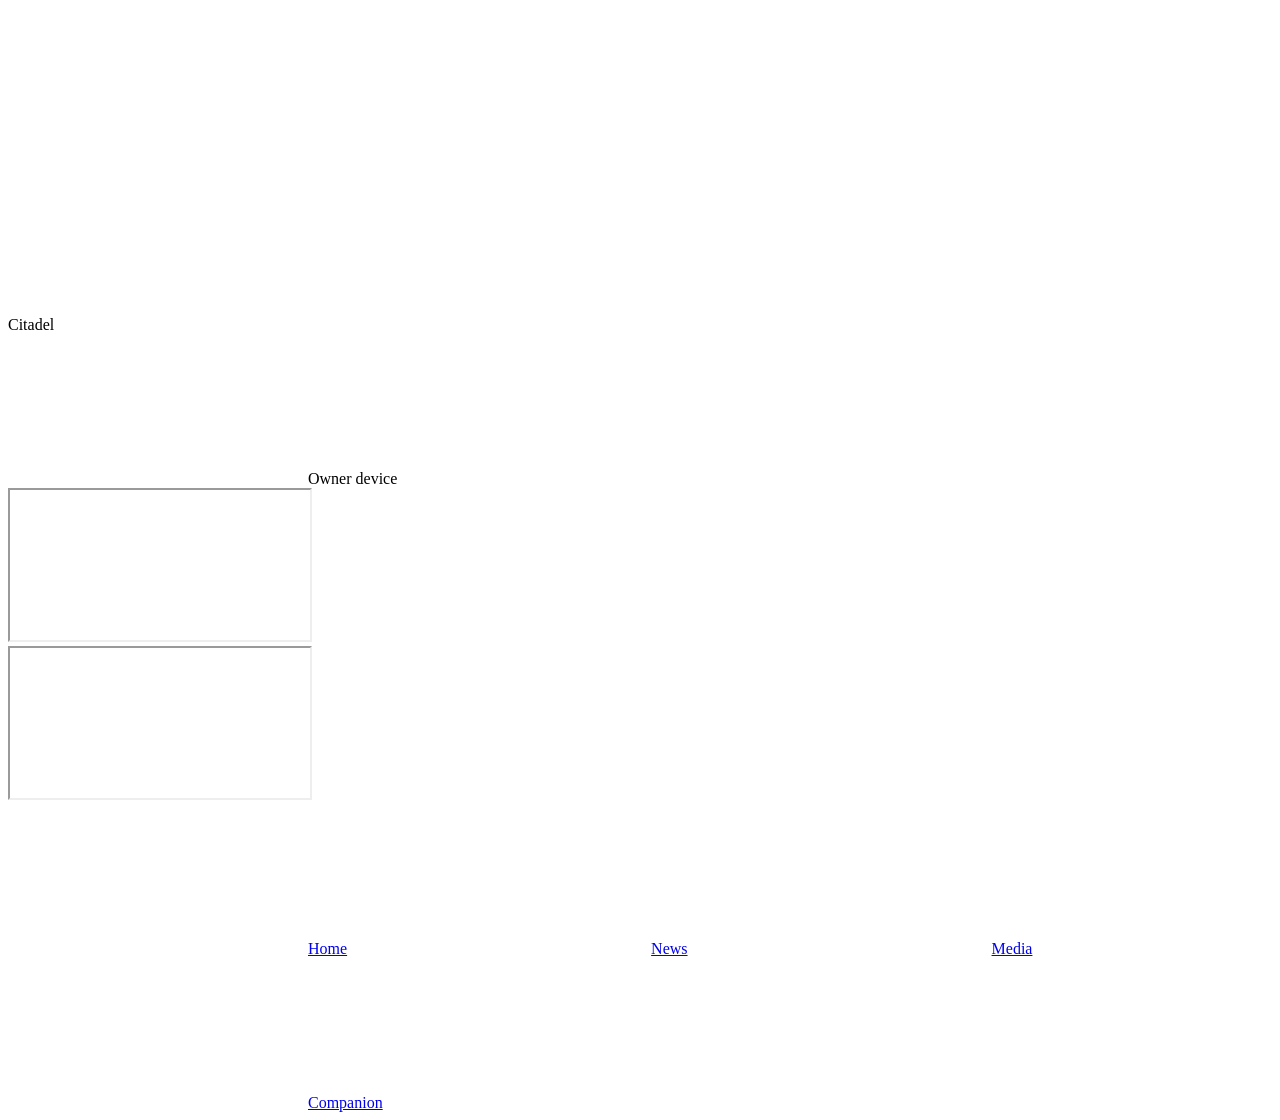
==== web/index.html @ bfa9e3ec "Initial commit: Citadel LAN dashboard" ====
<!doctype html>
<html lang="en-GB">
<head>
<meta charset="utf-8">
<meta name="viewport" content="width=device-width, initial-scale=1, viewport-fit=cover">
<meta name="theme-color" content="#07060a">
<title>Citadel</title>
<link rel="icon" type="image/svg+xml" href="/static/img/favicon.svg">
<link rel="stylesheet" href="/static/css/tokens.css">
<link rel="stylesheet" href="/static/css/components.css">
<link rel="stylesheet" href="/static/css/dashboard.css">
</head>
<body>
<div class="sweep"></div>

<div class="shell">
  <nav class="rail" aria-label="Primary">
    <span class="rail__logo"><svg class="i"><use href="#i-logo"/></svg></span>
    <a href="#home" data-view="home" aria-current="page" title="Home"><svg class="i"><use href="#i-home"/></svg></a>
    <a href="#news" data-view="news" title="News"><svg class="i"><use href="#i-news"/></svg></a>
    <a href="#media" data-view="media" title="Media"><svg class="i"><use href="#i-film"/></svg></a>
    <a href="#music" data-view="music" title="Companion"><svg class="i"><use href="#i-disc"/></svg></a>
    <span class="spacer"></span>
    <a href="/settings" title="Settings"><svg class="i"><use href="#i-gear"/></svg></a>
  </nav>

  <main class="main">
    <header class="top">
      <div class="top__brand"><span class="wordmark">Citadel</span><span class="hud" id="host-label"></span></div>
      <div class="top__right"><a class="btn btn--icon top__settings" href="/settings" aria-label="Settings"><svg class="i"><use href="#i-gear"/></svg></a><span class="hud hud--plain badge-role"><span class="dot" id="conn-dot" title="connecting…"></span><span id="device-label">Owner device</span></span></div>
    </header>
    <section class="view is-active" id="view-home" data-view="home">
      <section class="alerts" id="alerts" aria-label="Reminders"></section>
      <div class="grid" id="grid"></div>
    </section>
    <section class="view" id="view-news" data-view="news" aria-label="News"></section>
    <section class="view" id="view-media" data-view="media" aria-label="Media">
      <div class="frame-shell"><iframe id="media-frame" title="Media" allow="autoplay; fullscreen" allowfullscreen></iframe></div>
    </section>
    <section class="view" id="view-music" data-view="music" aria-label="Companion">
      <div class="frame-shell"><iframe id="music-frame" title="Music Companion" allow="autoplay; fullscreen" allowfullscreen></iframe></div>
    </section>
  </main>
</div>

<nav class="tabbar" aria-label="Primary (mobile)">
  <a href="#home" data-view="home" aria-current="page"><svg class="i"><use href="#i-home"/></svg>Home</a>
  <a href="#news" data-view="news"><svg class="i"><use href="#i-news"/></svg>News</a>
  <a href="#media" data-view="media"><svg class="i"><use href="#i-film"/></svg>Media</a>
  <a href="#music" data-view="music"><svg class="i"><use href="#i-disc"/></svg>Companion</a>
</nav>

<script type="module" src="/static/js/icons.js"></script>
<script type="module" src="/static/js/app.js"></script>
</body>
</html>
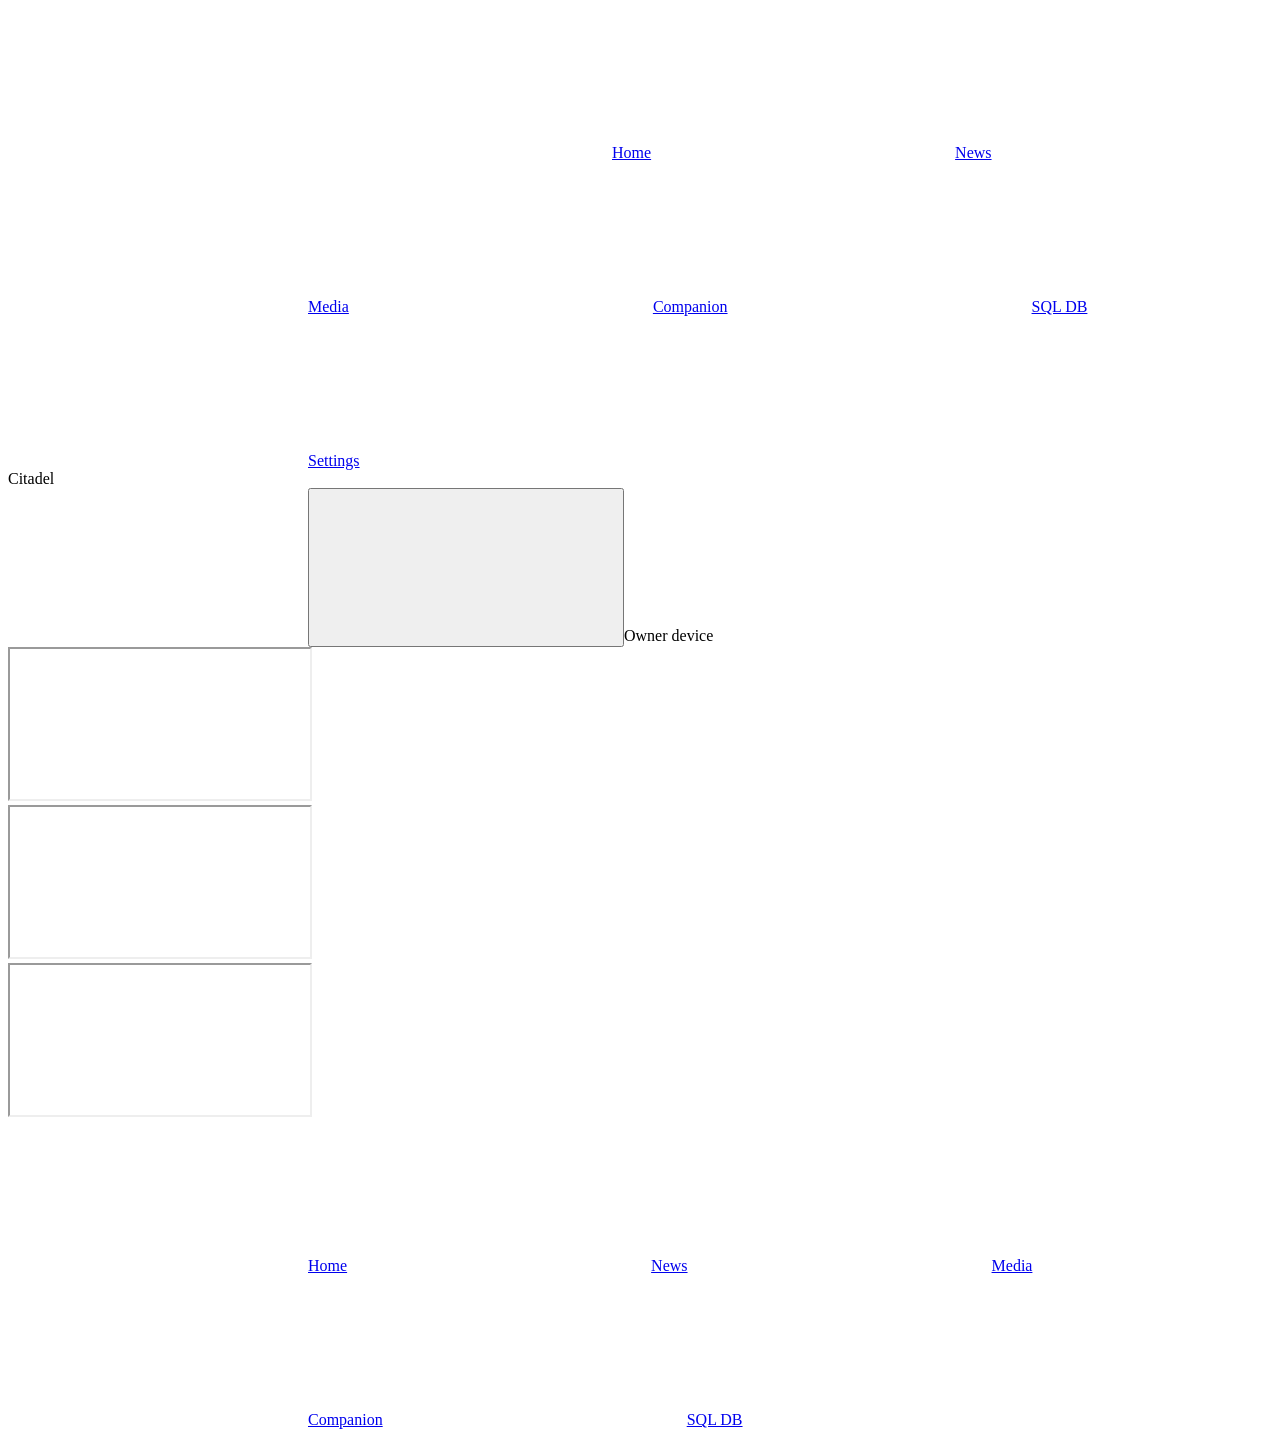
==== commit 6644d46e: "ui updates" ====
--- a/web/index.html
+++ b/web/index.html
@@ -7,6 +7,7 @@
 <title>Citadel</title>
 <link rel="icon" type="image/svg+xml" href="/static/img/favicon.svg">
 <link rel="stylesheet" href="/static/css/tokens.css">
+<script src="/static/js/theme-init.js"></script>
 <link rel="stylesheet" href="/static/css/components.css">
 <link rel="stylesheet" href="/static/css/dashboard.css">
 </head>
@@ -16,18 +17,19 @@
 <div class="shell">
   <nav class="rail" aria-label="Primary">
     <span class="rail__logo"><svg class="i"><use href="#i-logo"/></svg></span>
-    <a href="#home" data-view="home" aria-current="page" title="Home"><svg class="i"><use href="#i-home"/></svg></a>
-    <a href="#news" data-view="news" title="News"><svg class="i"><use href="#i-news"/></svg></a>
-    <a href="#media" data-view="media" title="Media"><svg class="i"><use href="#i-film"/></svg></a>
-    <a href="#music" data-view="music" title="Companion"><svg class="i"><use href="#i-disc"/></svg></a>
+    <a href="#home" data-view="home" aria-current="page" title="Home"><svg class="i"><use href="#i-home"/></svg><span class="rail__label">Home</span></a>
+    <a href="#news" data-view="news" title="News"><svg class="i"><use href="#i-news"/></svg><span class="rail__label">News</span></a>
+    <a href="#media" data-view="media" title="Media"><svg class="i"><use href="#i-film"/></svg><span class="rail__label">Media</span></a>
+    <a href="#music" data-view="music" title="Companion"><svg class="i"><use href="#i-disc"/></svg><span class="rail__label">Companion</span></a>
+    <a href="#sql" data-view="sql" title="SQL DB"><svg class="i"><use href="#i-server"/></svg><span class="rail__label">SQL DB</span></a>
     <span class="spacer"></span>
-    <a href="/settings" title="Settings"><svg class="i"><use href="#i-gear"/></svg></a>
+    <a href="/settings" class="rail__settings" title="Settings"><svg class="i"><use href="#i-gear"/></svg><span class="rail__label">Settings</span></a>
   </nav>
 
   <main class="main">
     <header class="top">
       <div class="top__brand"><span class="wordmark">Citadel</span><span class="hud" id="host-label"></span></div>
-      <div class="top__right"><a class="btn btn--icon top__settings" href="/settings" aria-label="Settings"><svg class="i"><use href="#i-gear"/></svg></a><span class="hud hud--plain badge-role"><span class="dot" id="conn-dot" title="connecting…"></span><span id="device-label">Owner device</span></span></div>
+      <div class="top__right"><a class="btn btn--icon top__settings" href="/settings" aria-label="Settings"><svg class="i"><use href="#i-gear"/></svg></a><button class="btn btn--icon theme-toggle" type="button" data-theme-toggle aria-pressed="false" aria-label="Switch to light theme" title="Toggle light/dark theme"><svg class="i"><use href="#i-sun"/></svg></button><span class="hud hud--plain badge-role"><span class="dot" id="conn-dot" title="connecting…"></span><span id="device-label">Owner device</span></span></div>
     </header>
     <section class="view is-active" id="view-home" data-view="home">
       <section class="alerts" id="alerts" aria-label="Reminders"></section>
@@ -40,6 +42,9 @@
     <section class="view" id="view-music" data-view="music" aria-label="Companion">
       <div class="frame-shell"><iframe id="music-frame" title="Music Companion" allow="autoplay; fullscreen" allowfullscreen></iframe></div>
     </section>
+    <section class="view" id="view-sql" data-view="sql" aria-label="SQL DB">
+      <div class="frame-shell"><iframe id="sql-frame" title="SQL DB" allow="autoplay; fullscreen" allowfullscreen></iframe></div>
+    </section>
   </main>
 </div>
 
@@ -48,6 +53,7 @@
   <a href="#news" data-view="news"><svg class="i"><use href="#i-news"/></svg>News</a>
   <a href="#media" data-view="media"><svg class="i"><use href="#i-film"/></svg>Media</a>
   <a href="#music" data-view="music"><svg class="i"><use href="#i-disc"/></svg>Companion</a>
+  <a href="#sql" data-view="sql"><svg class="i"><use href="#i-server"/></svg>SQL DB</a>
 </nav>
 
 <script type="module" src="/static/js/icons.js"></script>
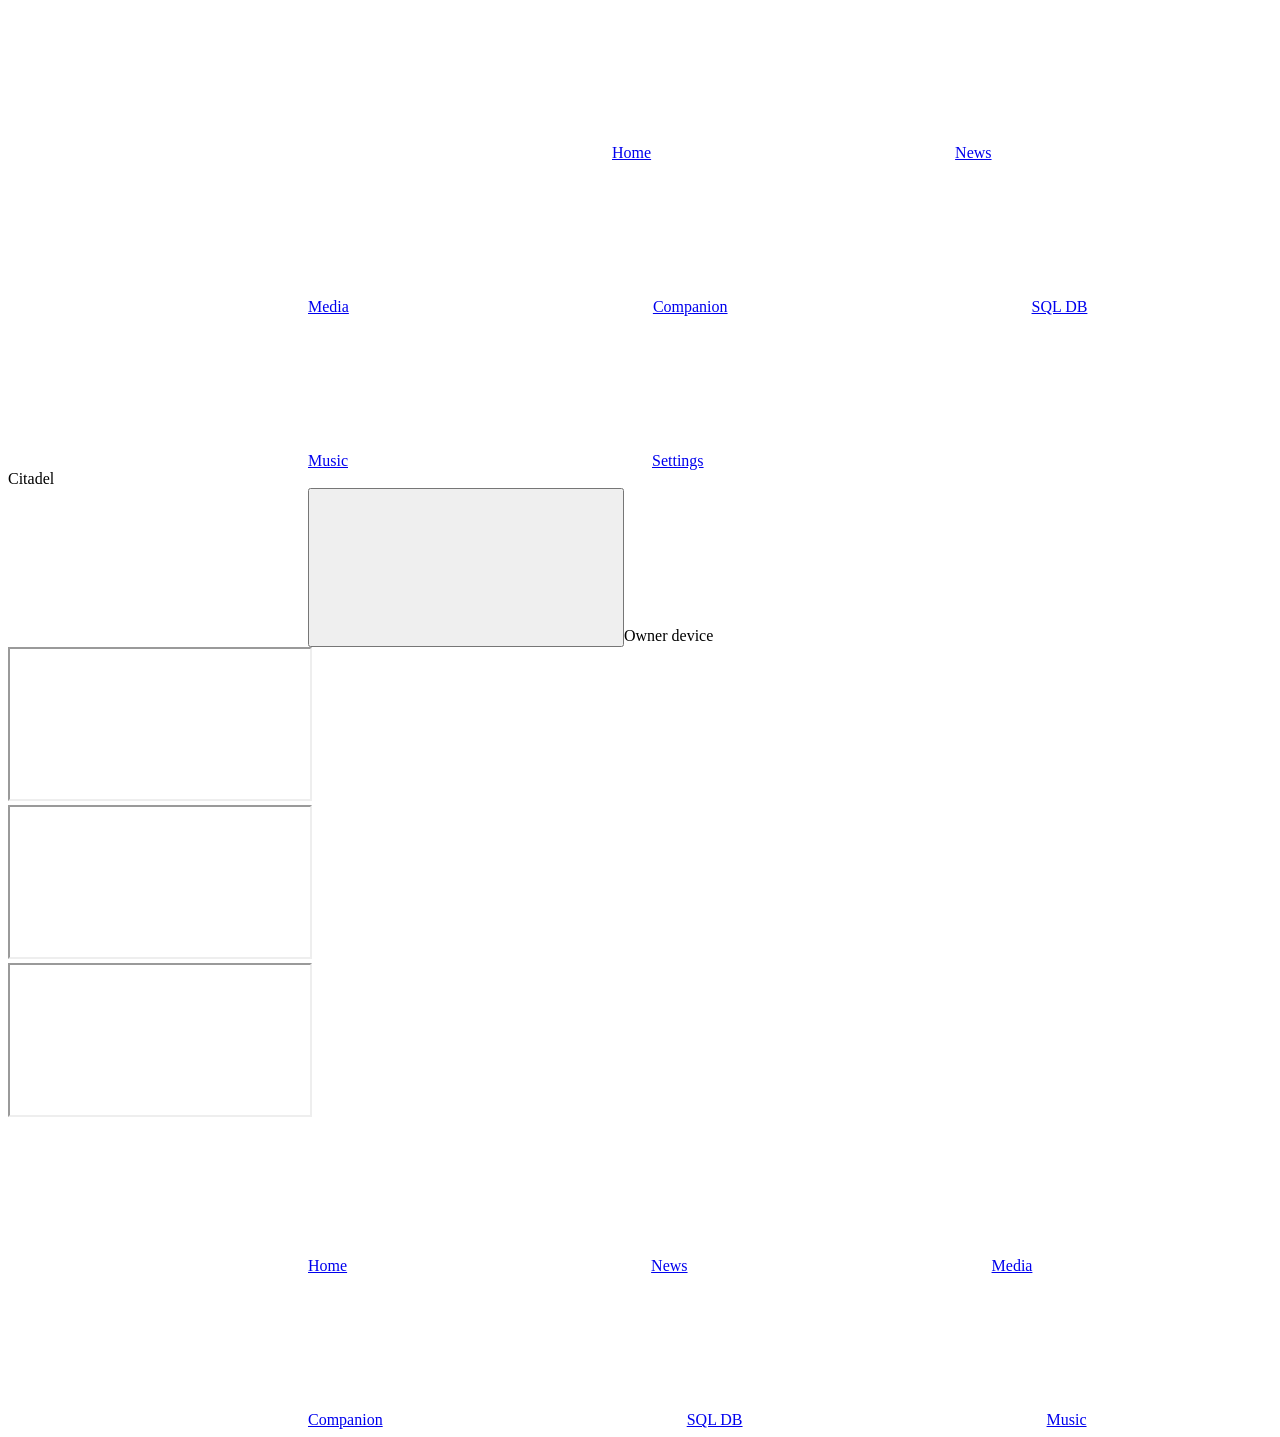
==== commit daee8574: "updates" ====
--- a/web/index.html
+++ b/web/index.html
@@ -10,6 +10,7 @@
 <script src="/static/js/theme-init.js"></script>
 <link rel="stylesheet" href="/static/css/components.css">
 <link rel="stylesheet" href="/static/css/dashboard.css">
+<link rel="stylesheet" href="/static/css/music.css">
 </head>
 <body>
 <div class="sweep"></div>
@@ -22,6 +23,7 @@
     <a href="#media" data-view="media" title="Media"><svg class="i"><use href="#i-film"/></svg><span class="rail__label">Media</span></a>
     <a href="#music" data-view="music" title="Companion"><svg class="i"><use href="#i-disc"/></svg><span class="rail__label">Companion</span></a>
     <a href="#sql" data-view="sql" title="SQL DB"><svg class="i"><use href="#i-server"/></svg><span class="rail__label">SQL DB</span></a>
+    <a href="#listen" data-view="listen" title="Music"><svg class="i"><use href="#i-wave"/></svg><span class="rail__label">Music</span></a>
     <span class="spacer"></span>
     <a href="/settings" class="rail__settings" title="Settings"><svg class="i"><use href="#i-gear"/></svg><span class="rail__label">Settings</span></a>
   </nav>
@@ -29,6 +31,7 @@
   <main class="main">
     <header class="top">
       <div class="top__brand"><span class="wordmark">Citadel</span><span class="hud" id="host-label"></span></div>
+      <nav class="shortcuts" id="shortcuts" aria-label="Shortcuts" hidden></nav>
       <div class="top__right"><a class="btn btn--icon top__settings" href="/settings" aria-label="Settings"><svg class="i"><use href="#i-gear"/></svg></a><button class="btn btn--icon theme-toggle" type="button" data-theme-toggle aria-pressed="false" aria-label="Switch to light theme" title="Toggle light/dark theme"><svg class="i"><use href="#i-sun"/></svg></button><span class="hud hud--plain badge-role"><span class="dot" id="conn-dot" title="connecting…"></span><span id="device-label">Owner device</span></span></div>
     </header>
     <section class="view is-active" id="view-home" data-view="home">
@@ -45,6 +48,7 @@
     <section class="view" id="view-sql" data-view="sql" aria-label="SQL DB">
       <div class="frame-shell"><iframe id="sql-frame" title="SQL DB" allow="autoplay; fullscreen" allowfullscreen></iframe></div>
     </section>
+    <section class="view" id="view-listen" data-view="listen" aria-label="Music"></section>
   </main>
 </div>
 
@@ -54,6 +58,7 @@
   <a href="#media" data-view="media"><svg class="i"><use href="#i-film"/></svg>Media</a>
   <a href="#music" data-view="music"><svg class="i"><use href="#i-disc"/></svg>Companion</a>
   <a href="#sql" data-view="sql"><svg class="i"><use href="#i-server"/></svg>SQL DB</a>
+  <a href="#listen" data-view="listen"><svg class="i"><use href="#i-wave"/></svg>Music</a>
 </nav>
 
 <script type="module" src="/static/js/icons.js"></script>
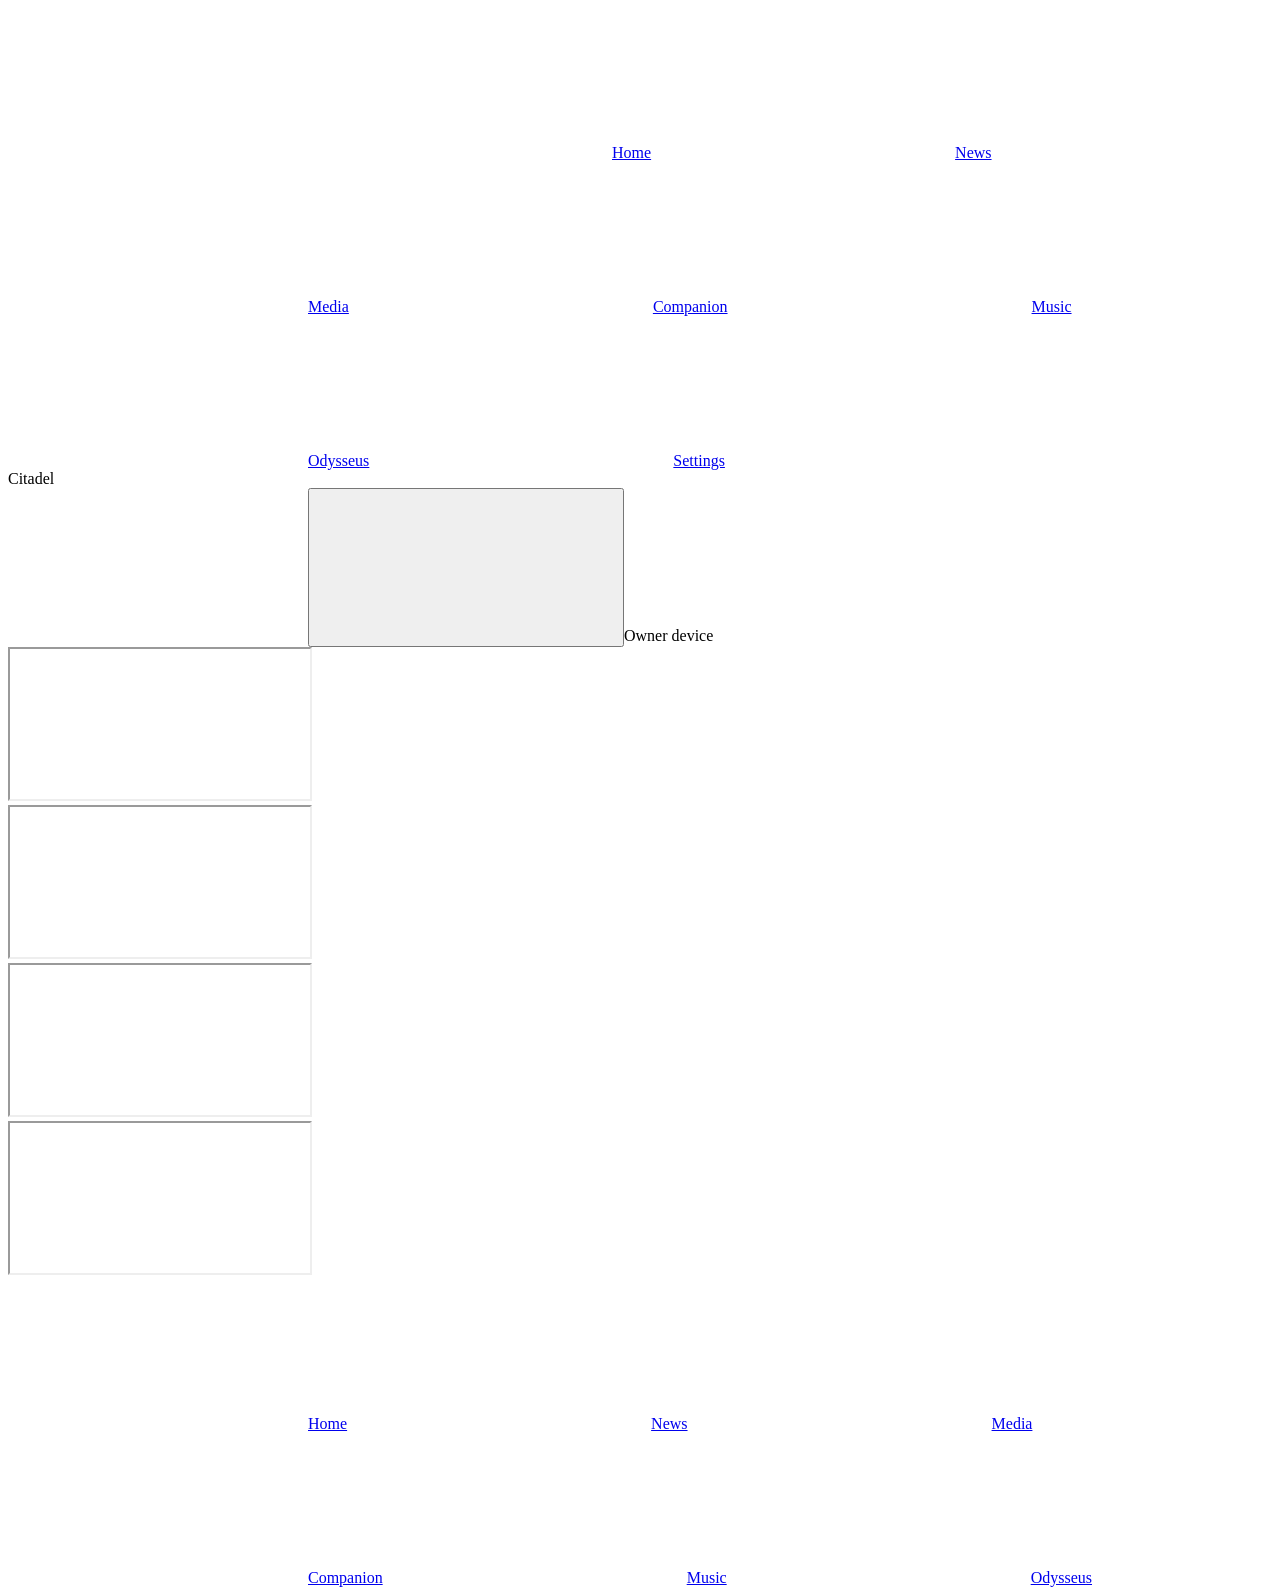
==== commit 1750ddff: "odysseus" ====
--- a/web/index.html
+++ b/web/index.html
@@ -22,8 +22,8 @@
     <a href="#news" data-view="news" title="News"><svg class="i"><use href="#i-news"/></svg><span class="rail__label">News</span></a>
     <a href="#media" data-view="media" title="Media"><svg class="i"><use href="#i-film"/></svg><span class="rail__label">Media</span></a>
     <a href="#music" data-view="music" title="Companion"><svg class="i"><use href="#i-disc"/></svg><span class="rail__label">Companion</span></a>
-    <a href="#sql" data-view="sql" title="SQL DB"><svg class="i"><use href="#i-server"/></svg><span class="rail__label">SQL DB</span></a>
     <a href="#listen" data-view="listen" title="Music"><svg class="i"><use href="#i-wave"/></svg><span class="rail__label">Music</span></a>
+    <a href="#ai" data-view="ai" title="Odysseus"><svg class="i"><use href="#i-spark"/></svg><span class="rail__label">Odysseus</span></a>
     <span class="spacer"></span>
     <a href="/settings" class="rail__settings" title="Settings"><svg class="i"><use href="#i-gear"/></svg><span class="rail__label">Settings</span></a>
   </nav>
@@ -49,6 +49,9 @@
       <div class="frame-shell"><iframe id="sql-frame" title="SQL DB" allow="autoplay; fullscreen" allowfullscreen></iframe></div>
     </section>
     <section class="view" id="view-listen" data-view="listen" aria-label="Music"></section>
+    <section class="view" id="view-ai" data-view="ai" aria-label="Odysseus">
+      <div class="frame-shell"><iframe id="ai-frame" title="Odysseus" allow="autoplay; fullscreen" allowfullscreen></iframe></div>
+    </section>
   </main>
 </div>
 
@@ -57,8 +60,8 @@
   <a href="#news" data-view="news"><svg class="i"><use href="#i-news"/></svg>News</a>
   <a href="#media" data-view="media"><svg class="i"><use href="#i-film"/></svg>Media</a>
   <a href="#music" data-view="music"><svg class="i"><use href="#i-disc"/></svg>Companion</a>
-  <a href="#sql" data-view="sql"><svg class="i"><use href="#i-server"/></svg>SQL DB</a>
   <a href="#listen" data-view="listen"><svg class="i"><use href="#i-wave"/></svg>Music</a>
+  <a href="#ai" data-view="ai"><svg class="i"><use href="#i-spark"/></svg>Odysseus</a>
 </nav>
 
 <script type="module" src="/static/js/icons.js"></script>
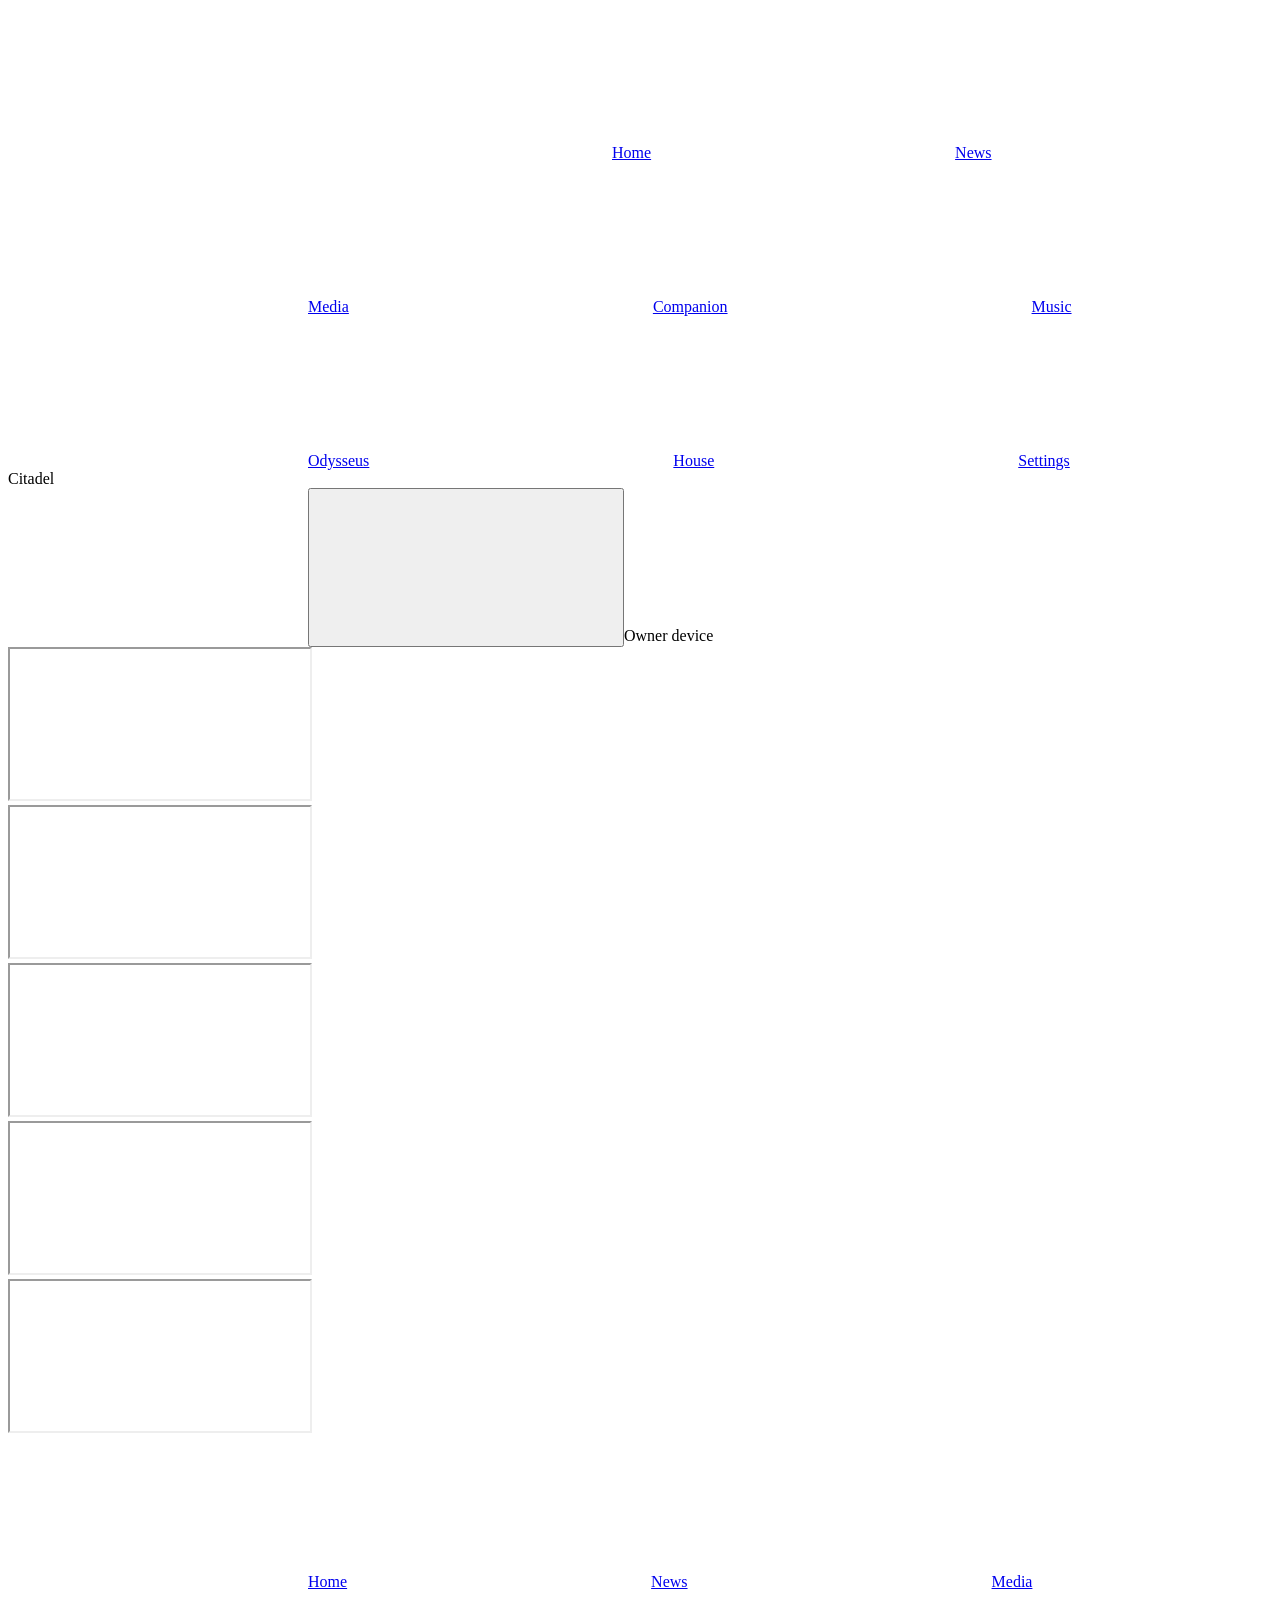
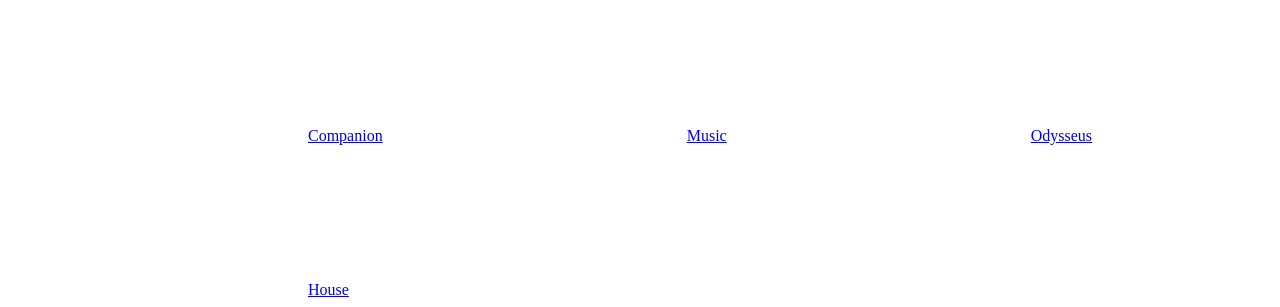
==== commit 5fa9f7d1: "House page: embed Home Improvements New #house rail/tab page (wrench icon) framing the link marked '" ====
--- a/web/index.html
+++ b/web/index.html
@@ -11,6 +11,7 @@
 <link rel="stylesheet" href="/static/css/components.css">
 <link rel="stylesheet" href="/static/css/dashboard.css">
 <link rel="stylesheet" href="/static/css/music.css">
+<link rel="stylesheet" href="/static/css/news.css">
 </head>
 <body>
 <div class="sweep"></div>
@@ -24,6 +25,7 @@
     <a href="#music" data-view="music" title="Companion"><svg class="i"><use href="#i-disc"/></svg><span class="rail__label">Companion</span></a>
     <a href="#listen" data-view="listen" title="Music"><svg class="i"><use href="#i-wave"/></svg><span class="rail__label">Music</span></a>
     <a href="#ai" data-view="ai" title="Odysseus"><svg class="i"><use href="#i-spark"/></svg><span class="rail__label">Odysseus</span></a>
+    <a href="#house" data-view="house" title="House"><svg class="i"><use href="#i-tool"/></svg><span class="rail__label">House</span></a>
     <span class="spacer"></span>
     <a href="/settings" class="rail__settings" title="Settings"><svg class="i"><use href="#i-gear"/></svg><span class="rail__label">Settings</span></a>
   </nav>
@@ -31,7 +33,7 @@
   <main class="main">
     <header class="top">
       <div class="top__brand"><span class="wordmark">Citadel</span><span class="hud" id="host-label"></span></div>
-      <nav class="shortcuts" id="shortcuts" aria-label="Shortcuts" hidden></nav>
+      <div class="top__mid"><nav class="shortcuts" id="shortcuts" aria-label="Shortcuts" hidden></nav><section class="mu-bar" id="mu-bar" aria-label="Now playing"></section></div>
       <div class="top__right"><a class="btn btn--icon top__settings" href="/settings" aria-label="Settings"><svg class="i"><use href="#i-gear"/></svg></a><button class="btn btn--icon theme-toggle" type="button" data-theme-toggle aria-pressed="false" aria-label="Switch to light theme" title="Toggle light/dark theme"><svg class="i"><use href="#i-sun"/></svg></button><span class="hud hud--plain badge-role"><span class="dot" id="conn-dot" title="connecting…"></span><span id="device-label">Owner device</span></span></div>
     </header>
     <section class="view is-active" id="view-home" data-view="home">
@@ -52,6 +54,9 @@
     <section class="view" id="view-ai" data-view="ai" aria-label="Odysseus">
       <div class="frame-shell"><iframe id="ai-frame" title="Odysseus" allow="autoplay; fullscreen" allowfullscreen></iframe></div>
     </section>
+    <section class="view" id="view-house" data-view="house" aria-label="House">
+      <div class="frame-shell"><iframe id="house-frame" title="Home Improvements" allow="fullscreen" allowfullscreen></iframe></div>
+    </section>
   </main>
 </div>
 
@@ -62,7 +67,26 @@
   <a href="#music" data-view="music"><svg class="i"><use href="#i-disc"/></svg>Companion</a>
   <a href="#listen" data-view="listen"><svg class="i"><use href="#i-wave"/></svg>Music</a>
   <a href="#ai" data-view="ai"><svg class="i"><use href="#i-spark"/></svg>Odysseus</a>
+  <a href="#house" data-view="house"><svg class="i"><use href="#i-tool"/></svg>House</a>
 </nav>
+
+<dialog class="book" id="book-gig" aria-labelledby="book-gig-title">
+  <form class="book__form" novalidate>
+    <h2 class="book__title" id="book-gig-title">Booked a gig</h2>
+    <div class="book__grid">
+      <label class="book__field"><span>Artist</span><input name="artist" required maxlength="80"></label>
+      <label class="book__field"><span>Date</span><input name="date" type="date" required></label>
+      <label class="book__field"><span>Venue</span><input name="venue" maxlength="80"></label>
+      <label class="book__field"><span>City</span><input name="city" maxlength="60"></label>
+      <label class="book__field"><span>Doors (optional)</span><input name="doors" type="time"></label>
+      <label class="book__field"><span>Ticket link (optional)</span><input name="ticket_url" type="url" maxlength="500" placeholder="https://…"></label>
+      <label class="book__field book__field--wide"><span>Notes (optional)</span><input name="notes" maxlength="200" placeholder="e.g. block B, meeting Sam at 5"></label>
+      <label class="book__check book__field--wide"><input name="diary" type="checkbox" checked> Add to Google Calendar <small>(opens a new tab: press Save there)</small></label>
+    </div>
+    <p class="book__error" role="alert" hidden></p>
+    <div class="book__actions"><button class="btn" type="button" data-book-cancel>Cancel</button><button class="btn btn--solid" type="submit">Save gig</button></div>
+  </form>
+</dialog>
 
 <script type="module" src="/static/js/icons.js"></script>
 <script type="module" src="/static/js/app.js"></script>
